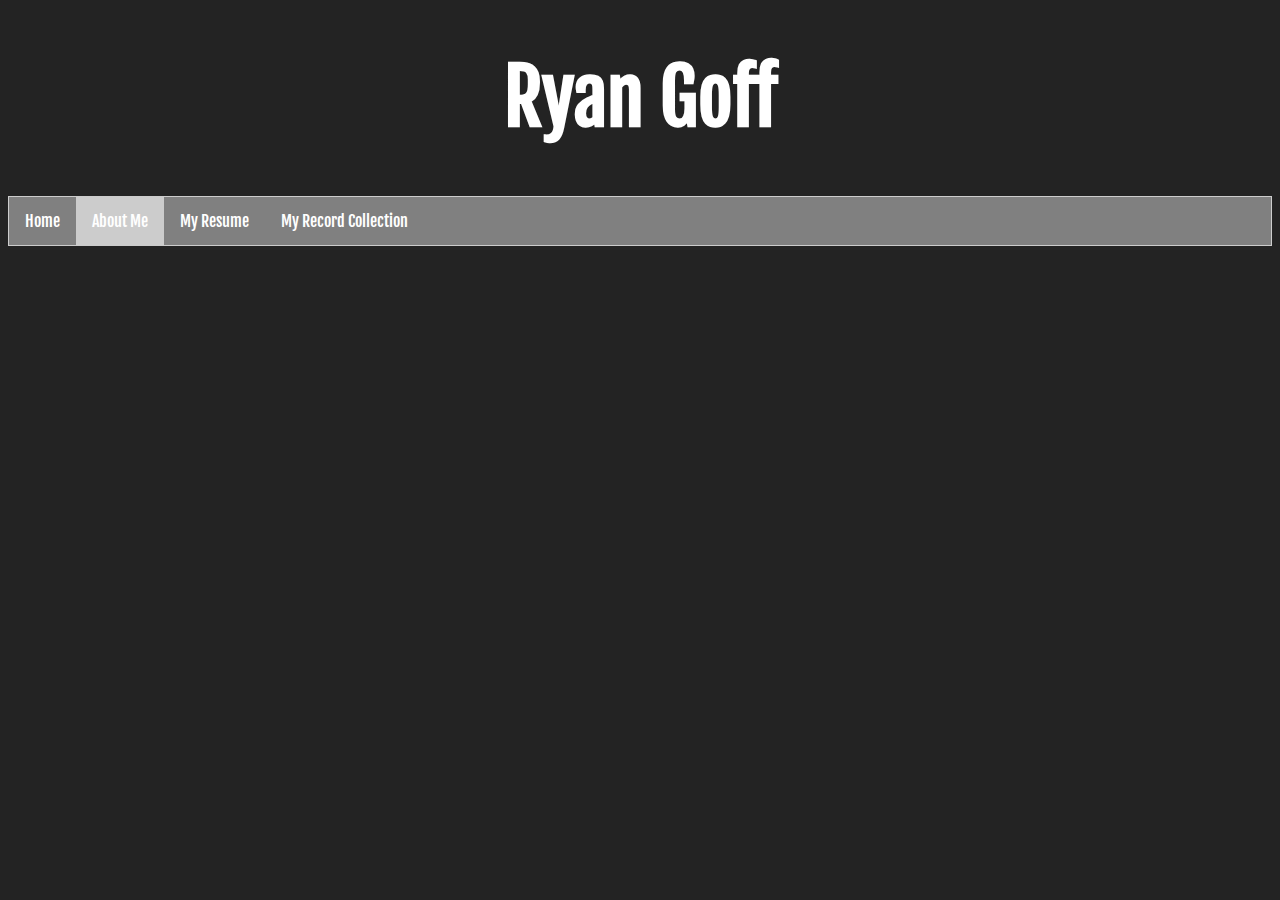
==== about.html @ 48aa78a6 "Testing" ====
<!DOCTYPE html>
<head>
  <link rel="stylesheet" type="text/css" href="myStyle.css">
  <link href='https://fonts.googleapis.com/css?family=Fjalla+One' rel='stylesheet' type='text/css'>
  <title>About Me</title>
</head>
<body>
  <h1>Ryan Goff</h1>
  <ul>
    <li><a href="index.html">Home</a></li>
    <li><a class="active" href="about.html">About Me</a></li>
    <li><a href="resume.html">My Resume</a></li>
    <li><a href="records.html">My Record Collection</a><li>
  </ul>
</body>
---- myStyle.css ----
body {
  background-color: #232323;
  color: white;
  font-family: 'Fjalla One', sans-serif;
}
h1 {
  text-align: center;
  font-size: 75px;
}
ul {
  list-style-type: none;
  margin: 0;
  padding: 0;
  overflow: hidden;
  background-color: gray;
  border: 1px solid #CCCCCC;
}
li {
  float: left;
}
li a {
  display: inline-block;
  color: white;
  text-align: center;
  padding: 14px 16px;
  text-decoration: none;
}
li a:hover:not(.active) {
  background-color: black;
}
.active {
  background-color: #CCCCCC;
}
.target {
  display: none;
  text-align: center;
}
/*Apple Iphone 6 Media Query*/
@media only screen and (min-device-width: 375px) and (max-device-width: 667px) and (-webkit-min-device-pixel-ratio: 2) {
  h1 {
    font-size: 30px;
  }
}
/*Samsung Galaxy S5 Media Query*/
@media screen and (device-width: 360px) and (device-height: 640px) and (-webkit-device-pixel-ratio: 3) {
  h1 {
    font-size: 30px;
  }
}
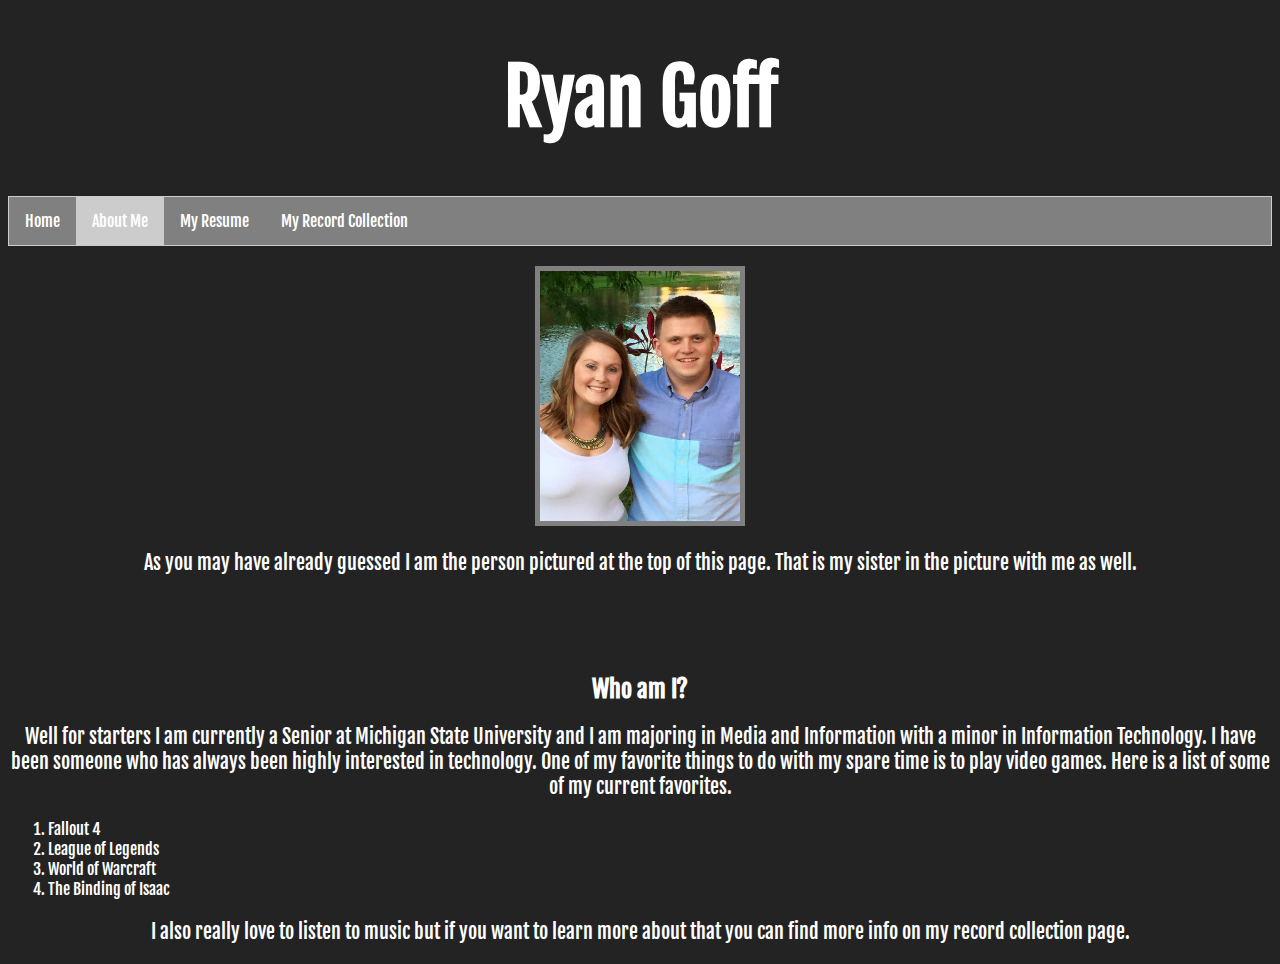
==== commit 422cd91d: "Final Website" ====
--- a/about.html
+++ b/about.html
@@ -12,4 +12,17 @@
     <li><a href="resume.html">My Resume</a></li>
     <li><a href="records.html">My Record Collection</a><li>
   </ul>
+  <br>
+  <center><img src="Ryan.jpg" alt="Picture of Myself"></img></center>
+  <p>As you may have already guessed I am the person pictured at the top of this page. That is my sister in the picture with me as well.</p>
+  <br><br><br>
+  <h2>Who am I?</h2>
+  <p>Well for starters I am currently a Senior at Michigan State University and I am majoring in Media and Information with a minor in Information Technology. I have been someone who has always been highly interested in technology. One of my favorite things to do with my spare time is to play video games. Here is a list of some of my current favorites.</p>
+  <ol>
+    <li class="games">Fallout 4</li>
+    <li class="games">League of Legends</li>
+    <li class="games">World of Warcraft</li>
+    <li class="games">The Binding of Isaac</li>
+  </ol>
+  <p>I also really love to listen to music but if you want to learn more about that you can find more info on my record collection page.</p>
 </body>
--- a/myStyle.css
+++ b/myStyle.css
@@ -35,15 +35,43 @@
   display: none;
   text-align: center;
 }
+p {
+  font-size: 20px;
+  text-align: center;
+  width: 100%;
+}
+.resumeButton {
+  text-align: center;
+}
+a {
+  color: gray;
+}
+.games {
+  float: none;
+}
+h2 {
+  text-align: center;
+  font-weight: bolder;
+}
+img {
+  width: 200px;
+  height: 250px;
+  border: 5px solid gray;
+}
+.records {
+  width: 300px;
+  height: 300px;
+  border: 5px solid white;
+}
 /*Apple Iphone 6 Media Query*/
 @media only screen and (min-device-width: 375px) and (max-device-width: 667px) and (-webkit-min-device-pixel-ratio: 2) {
   h1 {
-    font-size: 30px;
+    font-size: 200px;
   }
 }
 /*Samsung Galaxy S5 Media Query*/
 @media screen and (device-width: 360px) and (device-height: 640px) and (-webkit-device-pixel-ratio: 3) {
   h1 {
-    font-size: 30px;
+    font-size: 200px;
   }
 }
